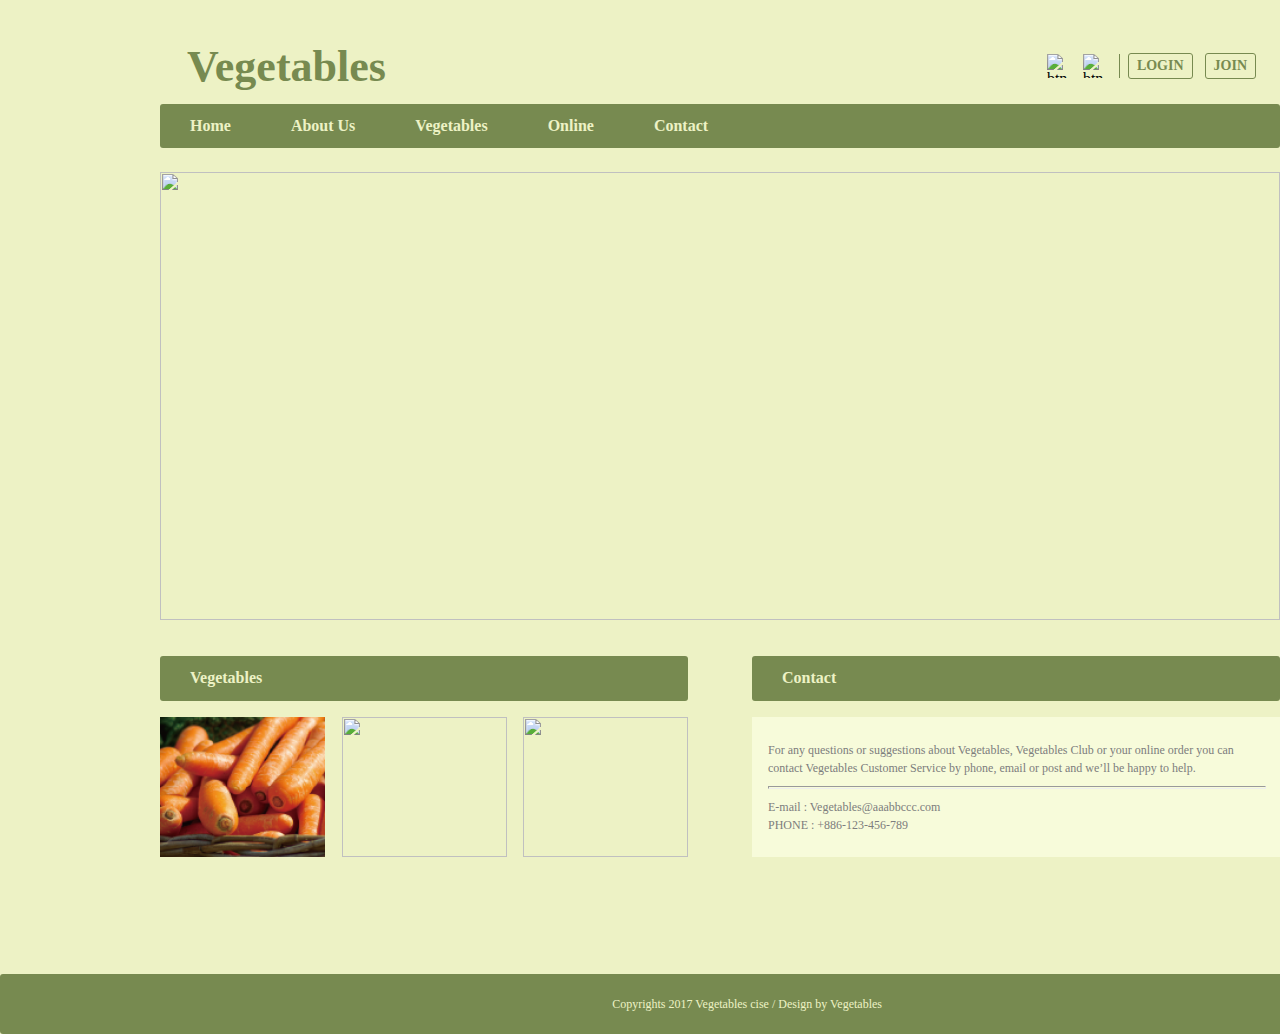
==== 20231030-F2E-vegetable/index.html @ 447437fd "Add files via upload" ====
<!DOCTYPE html>
<html lang="en">

<head>
    <meta charset="UTF-8">
    <meta name="viewport" content="width=\, initial-scale=1.0">
    <title>Vegetables</title>
    <link rel="stylesheet" href="style.css">
</head>

<body>
    <header>
        <h1>Vegetables</h1>
        <div id="btn_group">
            <img src="/img/btn_facebook.png" alt="btn_facebook" class="btn fb">
            <img src="/img/btn_instagram.png" alt="btn_instagram" class="btn ig">
            <h4 class="nav" style="margin: 0 12px 0 0;display: inline-flex;">LOGIN</h4>
            <h4 class="nav" style="margin: 0;">JOIN</h4>
        </div>
    </header>
    
    <nav>
        <h2 class="nav">Home</h2>
        <h2 class="nav">About Us</h2>
        <h2 class="nav">Vegetables</h2>
        <h2 class="nav">Online</h2>
        <h2 class="nav">Contact</h2>
    </nav>
    <img src="/img/img_main_pumpkin.png" alt="" id="banner">
    <div id="aside">
        <div id="vegeta">
            <h2 class="aside">Vegetables</h2>
            <div id="picture">
                <img class="vegeta" src="./img/img_vegetables_carrot.png" alt="">
                <img class="vegeta" src="/img/img_vegetables_corn.png" alt="">
                <img class="vegeta" src="/img/img_vegetables_pepper.png" alt="">
            </div>
        </div>
        <div id="contact">
            <h2 class="aside">Contact</h2>
            <div id="contatent">
                <p class="contatent" style="margin: 16px 16px 0 16px;">
                    For any questions or suggestions about Vegetables, Vegetables Club or your online order you can
                    contact Vegetables Customer Service by phone, email or post and we’ll be happy to help.
                </p>
                <hr>
                <p class="contatent" style="margin: 0 16px 16px 16px;">
                    E-mail : Vegetables@aaabbccc.com<br>
                    PHONE : +886-123-456-789
                </p>
            </div>
        </div>
    </div>
    
    <footer>
        <p class="footer">
            Copyrights 2017 Vegetables cise / Design by Vegetables
        </p>
    </footer>

</body>

</html>
---- 20231030-F2E-vegetable/style.css ----
body {
    background-color: #EDF2C5;
    width: 1440px;
    height: 1024px;
    margin: 0;
}

header {
    display: inline-flex;
    padding-bottom: 0px;
    justify-content: center;
    align-items: center;
    gap: 661px;
    margin: 36px 158px auto 160px;
    height: 60px;
    width: 1122px;
}

h1 {
    color: var(--Primary, #778A50);
    /* Head1 */
    font-family: Noto Sans;
    font-size: 44px;
    font-style: normal;
    font-weight: 900;
    line-height: normal;
}

#btn_group {
    width: 208px;
    display: flex;
    align-items: center;
    align-content: space-between;
}

.btn {
    width: 24px;
    height: 24px;
}

h4.nav {
    color: var(--Primary, #778A50);
    /* Text1 */
    font-family: Noto Sans;
    font-size: 14px;
    font-style: normal;
    font-weight: 700;
    line-height: normal;
    display: inline-flex;
    padding: 4px 8px;
    align-items: flex-start;
    border-radius: 3px;
    border: 1px solid var(--Primary, #778A50);
}

.ig {
    border-right: solid;
    border-width: 1px;
    border-color: #778A50;
    padding: 0 12px;
    margin-right: 8px;
}

nav {
    background-color: #778A50;
    margin: 8px 160px;
    width: 1120px;
    height: 44px;
    flex-shrink: 0;
    border-radius: 3px;
    display: flex;
    align-content: space-around;
    flex-direction: row;
}

h2.nav {
    color: var(--background, #EDF2C5);
    /* Head2 */
    font-family: Noto Sans;
    font-size: 16px;
    font-style: normal;
    font-weight: 900;
    line-height: 150%;
    /* 24px */
    padding: 10px 30px;
    margin: 0;
}

#banner {
    width: 1120px;
    height: 448px;
    flex-shrink: 0;
    margin: 16px 160px 0 160px;
}

#aside {
    margin: 32px 160px 0 160px;
    display: flex;
    flex-direction: row;
}

#vegeta {
    margin: 0 64px 0 0;
}

h2.aside {
    color: var(--background, #EDF2C5);
    /* Head2 */
    font-family: Noto Sans;
    font-size: 16px;
    font-style: normal;
    font-weight: 900;
    line-height: 150%;
    /* 24px */
    margin: 0 0 16px 0;
    display: flex;
    padding: 10px 0 11px 30px;
    align-items: center;
    background-color: #778A50;
    border-radius: 3px;
    width: 498px;
    height: 24px;
}

#picture {
    display: flex;
    justify-content: space-between;
}

.vegeta {
    height: 140px;
    width: 165px;
}

#contatent {
    display: flex;
    width: 528px;
    height: 140px;
    flex-direction: column;
    justify-content: center;
    align-items: flex-start;
    flex-shrink: 0;
    background: var(--content_bg, #F7FBDA);
}

.contatent {
    color: var(--content_text, #7D7D7D);

    /* Text2 */
    font-family: Noto Sans;
    font-size: 12px;
    font-style: normal;
    font-weight: 400;
    line-height: 150%;
    /* 18px */

}

hr {
    color: var(--content_text, #7D7D7D);
    width: 496px;
    height: 1px;
    margin: 9px 16px 9px 16px;
}

footer {
    display: flex;
    width: 1440px;
    height: 60px;
    justify-content: flex-end;
    align-items: center;
    flex-shrink: 0;
    border-radius: 3px;
    background: var(--Primary, #778A50);
    margin-top: 117px;
}

.footer {
    color: var(--background, #EDF2C5);

    /* Text2 */
    font-family: Noto Sans;
    font-size: 12px;
    font-style: normal;
    font-weight: 400;
    /* 18px */
    margin: 21px 558px 21px 569px;
}
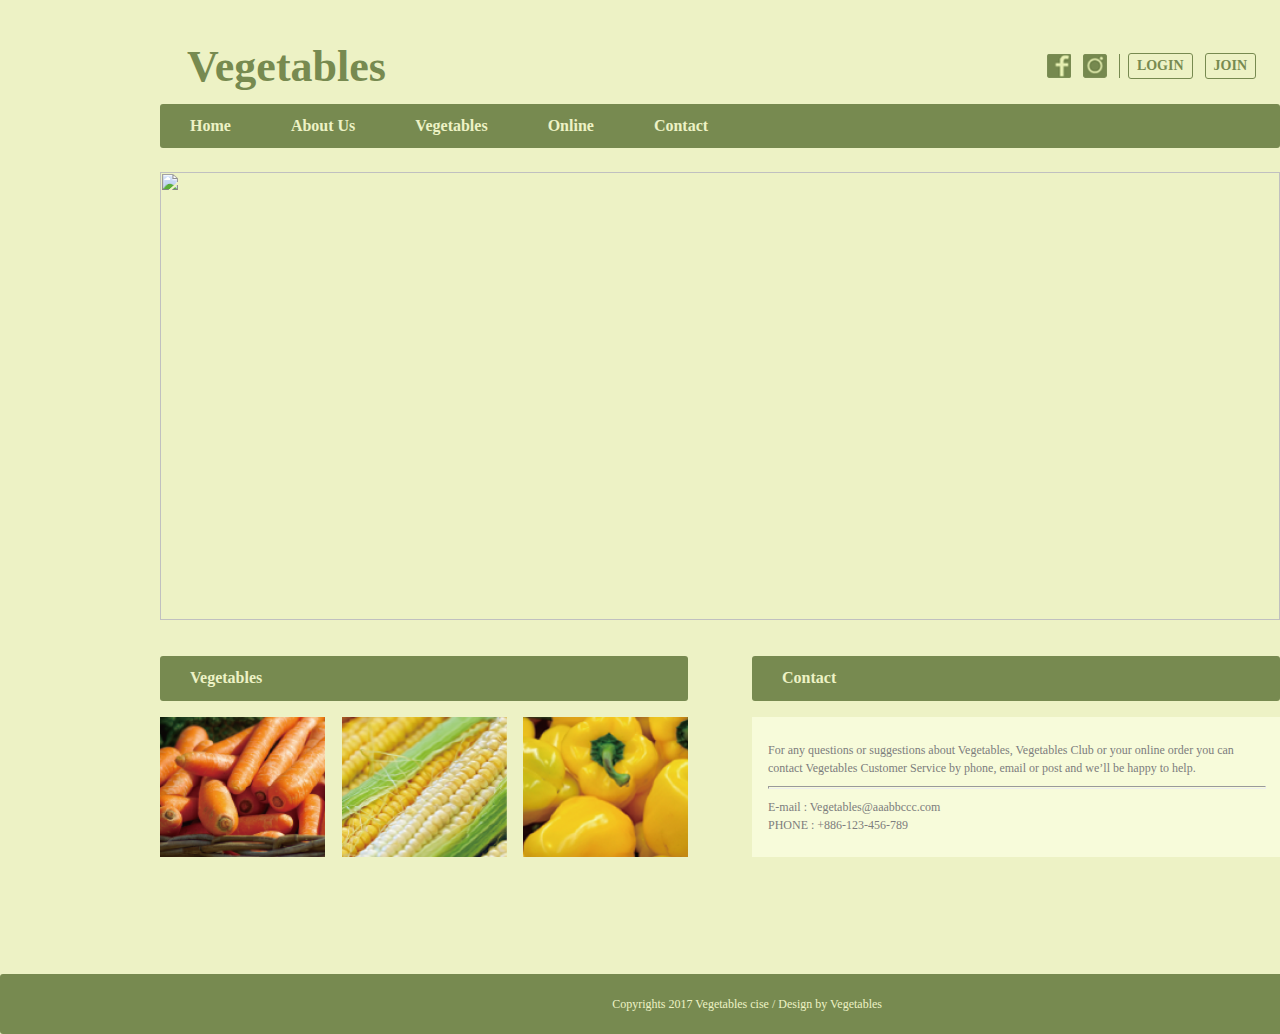
==== commit e49fd16f: "Update index.html" ====
--- a/20231030-F2E-vegetable/index.html
+++ b/20231030-F2E-vegetable/index.html
@@ -12,8 +12,8 @@
     <header>
         <h1>Vegetables</h1>
         <div id="btn_group">
-            <img src="/img/btn_facebook.png" alt="btn_facebook" class="btn fb">
-            <img src="/img/btn_instagram.png" alt="btn_instagram" class="btn ig">
+            <img src="./img/btn_facebook.png" alt="btn_facebook" class="btn fb">
+            <img src="./img/btn_instagram.png" alt="btn_instagram" class="btn ig">
             <h4 class="nav" style="margin: 0 12px 0 0;display: inline-flex;">LOGIN</h4>
             <h4 class="nav" style="margin: 0;">JOIN</h4>
         </div>
@@ -32,8 +32,8 @@
             <h2 class="aside">Vegetables</h2>
             <div id="picture">
                 <img class="vegeta" src="./img/img_vegetables_carrot.png" alt="">
-                <img class="vegeta" src="/img/img_vegetables_corn.png" alt="">
-                <img class="vegeta" src="/img/img_vegetables_pepper.png" alt="">
+                <img class="vegeta" src="./img/img_vegetables_corn.png" alt="">
+                <img class="vegeta" src="./img/img_vegetables_pepper.png" alt="">
             </div>
         </div>
         <div id="contact">
@@ -60,4 +60,4 @@
 
 </body>
 
-</html>+</html>
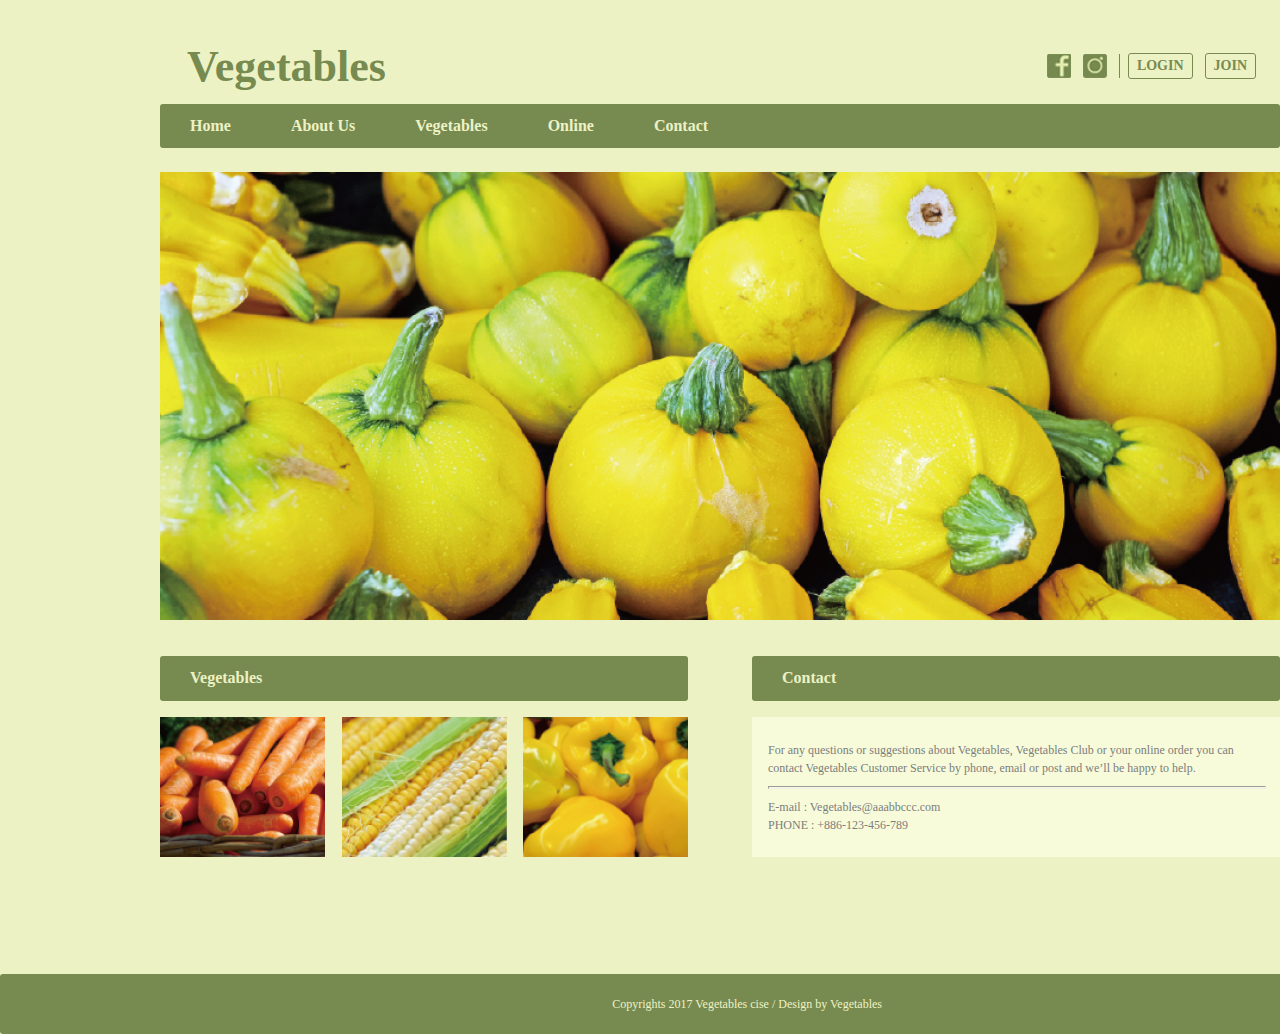
==== commit effd884c: "Update index.html" ====
--- a/20231030-F2E-vegetable/index.html
+++ b/20231030-F2E-vegetable/index.html
@@ -26,7 +26,7 @@
         <h2 class="nav">Online</h2>
         <h2 class="nav">Contact</h2>
     </nav>
-    <img src="/img/img_main_pumpkin.png" alt="" id="banner">
+    <img src="./img/img_main_pumpkin.png" alt="" id="banner">
     <div id="aside">
         <div id="vegeta">
             <h2 class="aside">Vegetables</h2>
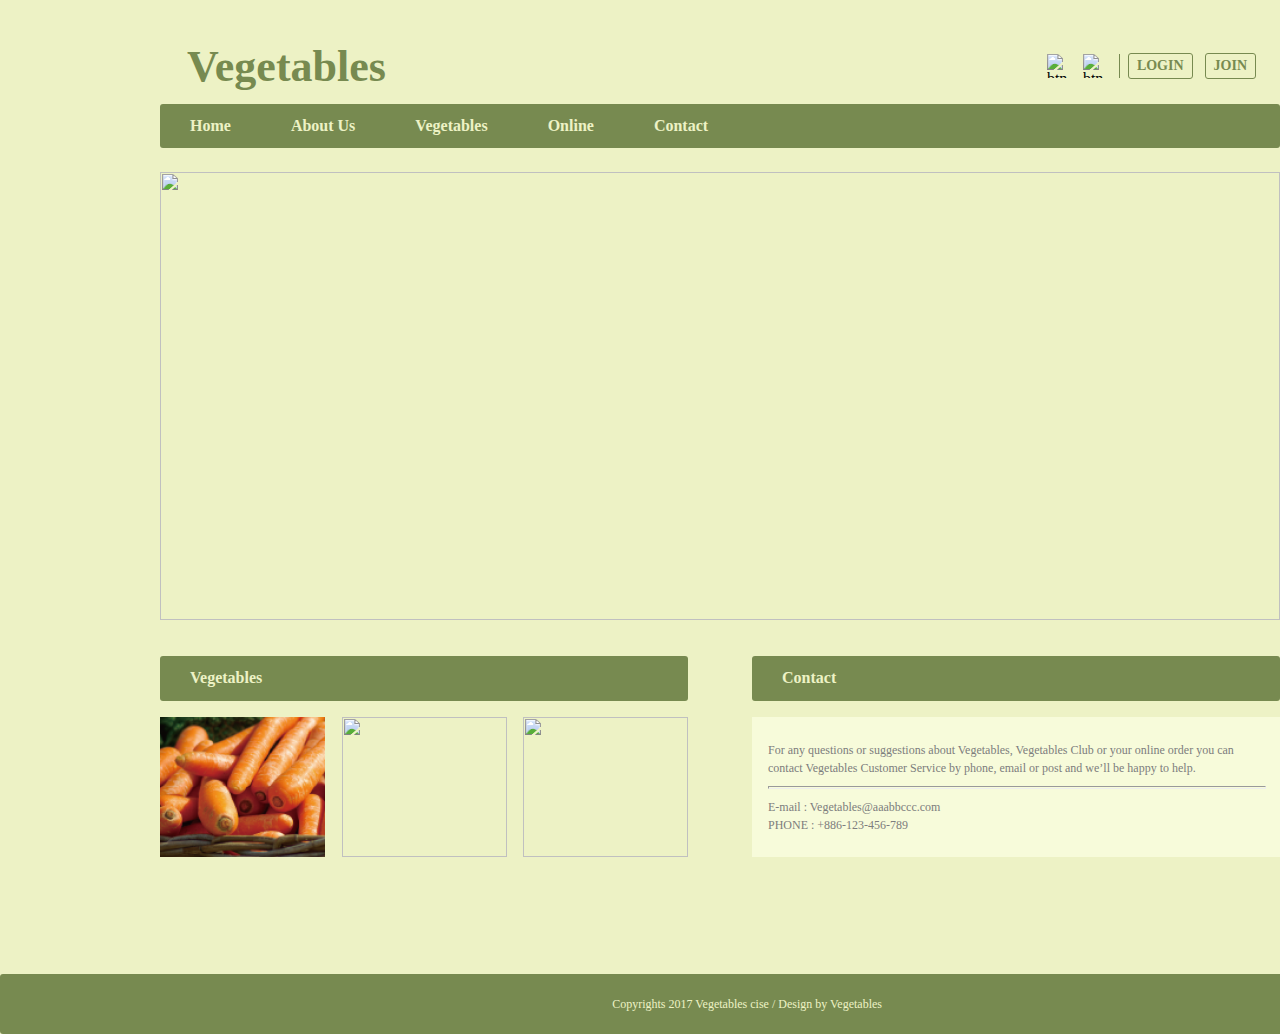
==== commit 9fad7b16: "Add files via upload" ====
--- a/20231030-F2E-vegetable/index.html
+++ b/20231030-F2E-vegetable/index.html
@@ -12,8 +12,8 @@
     <header>
         <h1>Vegetables</h1>
         <div id="btn_group">
-            <img src="./img/btn_facebook.png" alt="btn_facebook" class="btn fb">
-            <img src="./img/btn_instagram.png" alt="btn_instagram" class="btn ig">
+            <img src="/img/btn_facebook.png" alt="btn_facebook" class="btn fb">
+            <img src="/img/btn_instagram.png" alt="btn_instagram" class="btn ig">
             <h4 class="nav" style="margin: 0 12px 0 0;display: inline-flex;">LOGIN</h4>
             <h4 class="nav" style="margin: 0;">JOIN</h4>
         </div>
@@ -26,14 +26,14 @@
         <h2 class="nav">Online</h2>
         <h2 class="nav">Contact</h2>
     </nav>
-    <img src="./img/img_main_pumpkin.png" alt="" id="banner">
+    <img src="/img/img_main_pumpkin.png" alt="" id="banner">
     <div id="aside">
         <div id="vegeta">
             <h2 class="aside">Vegetables</h2>
             <div id="picture">
                 <img class="vegeta" src="./img/img_vegetables_carrot.png" alt="">
-                <img class="vegeta" src="./img/img_vegetables_corn.png" alt="">
-                <img class="vegeta" src="./img/img_vegetables_pepper.png" alt="">
+                <img class="vegeta" src="/img/img_vegetables_corn.png" alt="">
+                <img class="vegeta" src="/img/img_vegetables_pepper.png" alt="">
             </div>
         </div>
         <div id="contact">
@@ -60,4 +60,4 @@
 
 </body>
 
-</html>
+</html>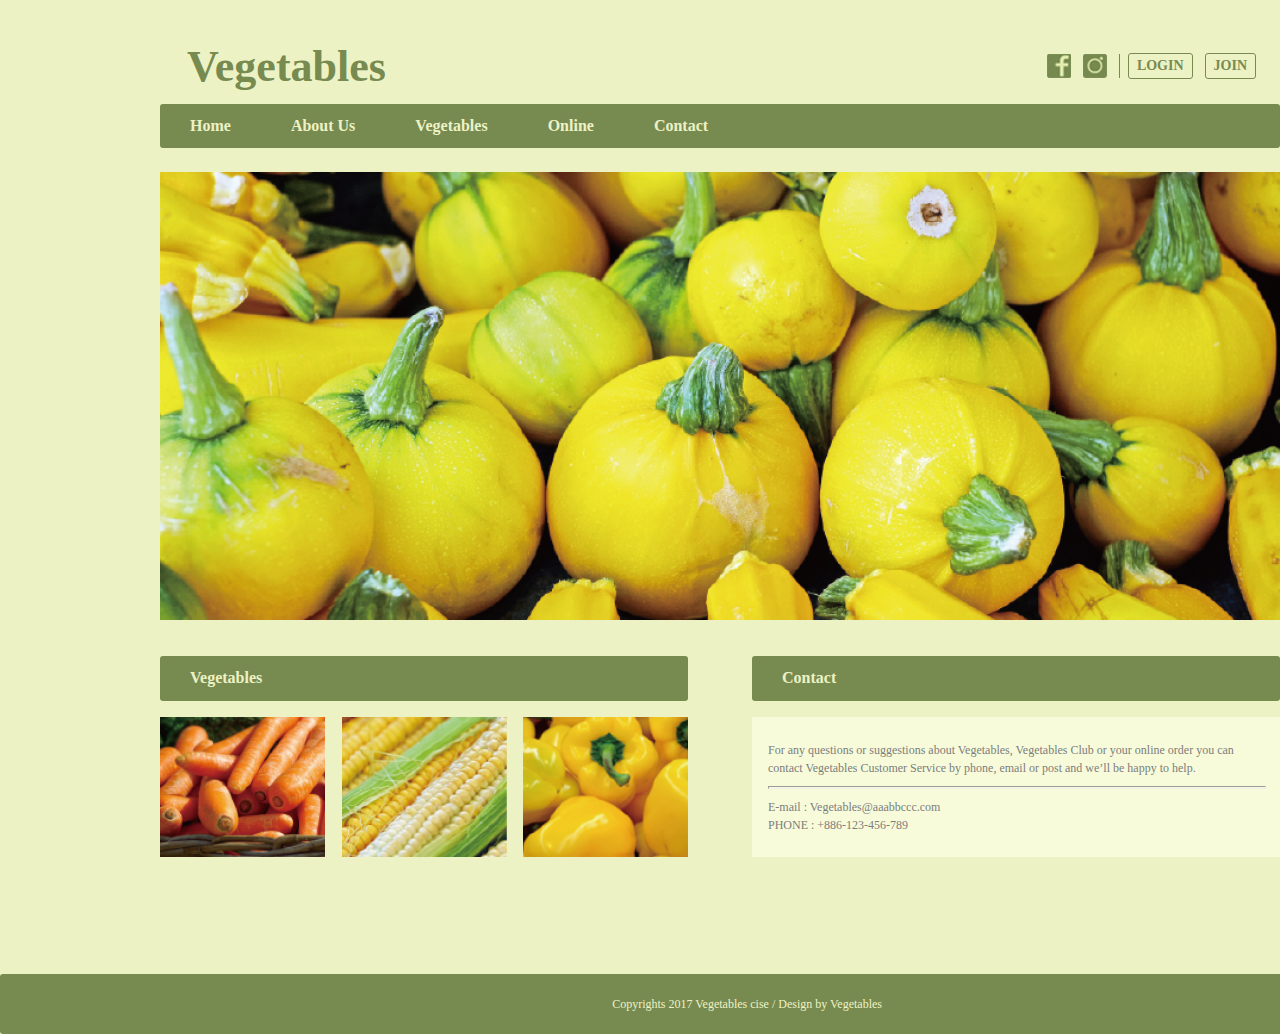
==== commit 1204caa0: "Update index.html" ====
--- a/20231030-F2E-vegetable/index.html
+++ b/20231030-F2E-vegetable/index.html
@@ -12,8 +12,8 @@
     <header>
         <h1>Vegetables</h1>
         <div id="btn_group">
-            <img src="/img/btn_facebook.png" alt="btn_facebook" class="btn fb">
-            <img src="/img/btn_instagram.png" alt="btn_instagram" class="btn ig">
+            <img src="./img/btn_facebook.png" alt="btn_facebook" class="btn fb">
+            <img src="./img/btn_instagram.png" alt="btn_instagram" class="btn ig">
             <h4 class="nav" style="margin: 0 12px 0 0;display: inline-flex;">LOGIN</h4>
             <h4 class="nav" style="margin: 0;">JOIN</h4>
         </div>
@@ -26,14 +26,14 @@
         <h2 class="nav">Online</h2>
         <h2 class="nav">Contact</h2>
     </nav>
-    <img src="/img/img_main_pumpkin.png" alt="" id="banner">
+    <img src="./img/img_main_pumpkin.png" alt="" id="banner">
     <div id="aside">
         <div id="vegeta">
             <h2 class="aside">Vegetables</h2>
             <div id="picture">
                 <img class="vegeta" src="./img/img_vegetables_carrot.png" alt="">
-                <img class="vegeta" src="/img/img_vegetables_corn.png" alt="">
-                <img class="vegeta" src="/img/img_vegetables_pepper.png" alt="">
+                <img class="vegeta" src="./img/img_vegetables_corn.png" alt="">
+                <img class="vegeta" src="./img/img_vegetables_pepper.png" alt="">
             </div>
         </div>
         <div id="contact">
@@ -60,4 +60,4 @@
 
 </body>
 
-</html>+</html>
